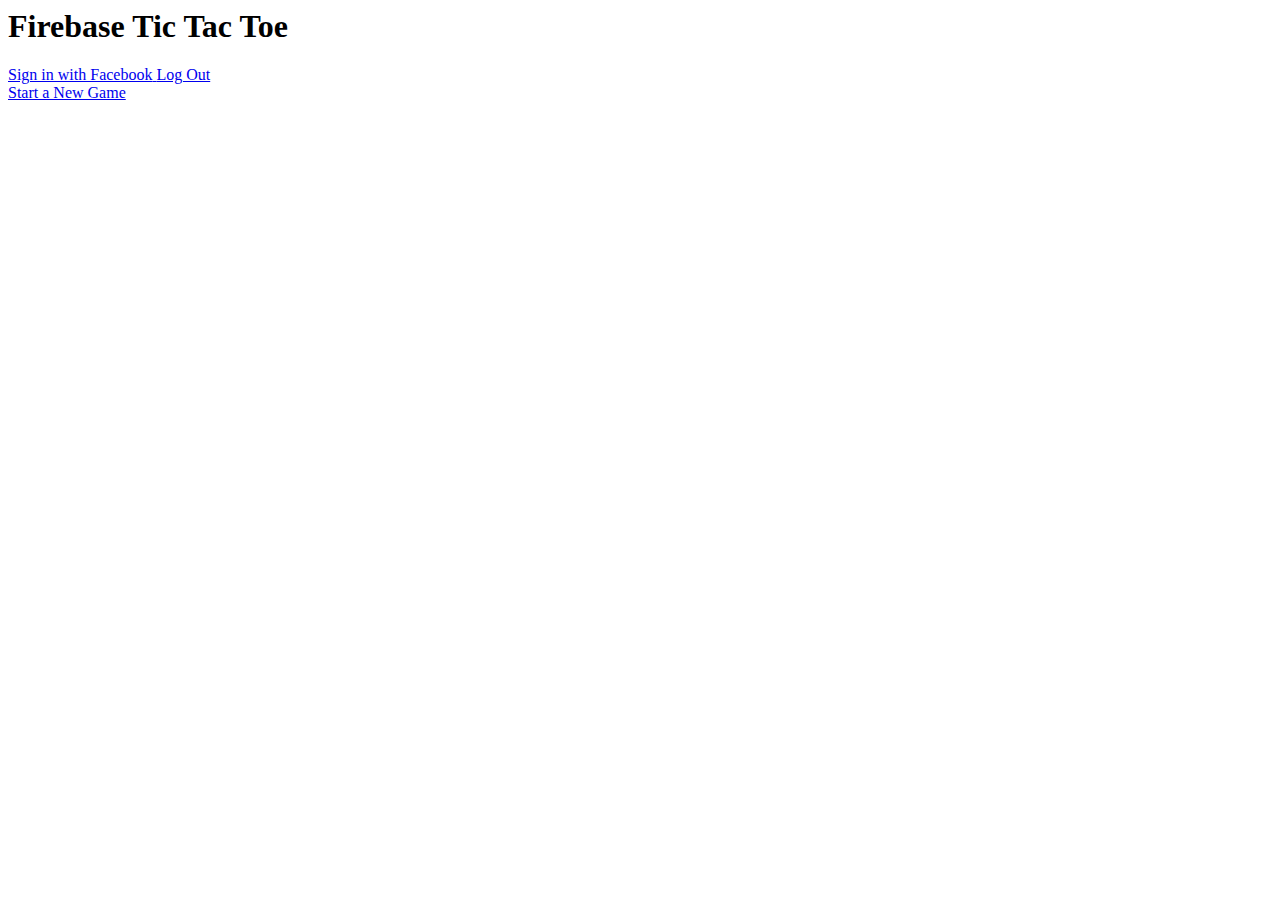
==== index.html @ 4a6ed597 "Initial Commit" ====
<html>
<head>
    <title>FB Tic Tac Toe</title>
    <script type="text/javascript" src="https://cdn.firebase.com/v0/firebase.js"></script>
    <script type='text/javascript' src='https://ajax.googleapis.com/ajax/libs/jquery/1.7.1/jquery.min.js'></script>
    <script type='text/javascript' src='https://cdn.firebase.com/v0/firebase-simple-login.js'></script>
    <link rel="stylesheet" type="text/css" href="custom.css">
</head>
<body>
<h1>Firebase Tic Tac Toe</h1>

<div id="sign-in-buttons">
    <div id="signed-in">
    </div>
    <div id="login">
        <a id="login-btn" href="#">
            <span>Sign in with Facebook</span>
        </a>
        <a id="logout" href="#">
            <span>Log Out</span>
        </a>
    </div>
</div>

<a href="#" id="new-game">Start a New Game</a>
<div id="games"></div>

<script type='text/javascript' src='app.js'></script>

</body>
</html>
---- custom.css ----
table td {
	padding: 5px;
	margin: 5px;
	border: 1px solid black;
}
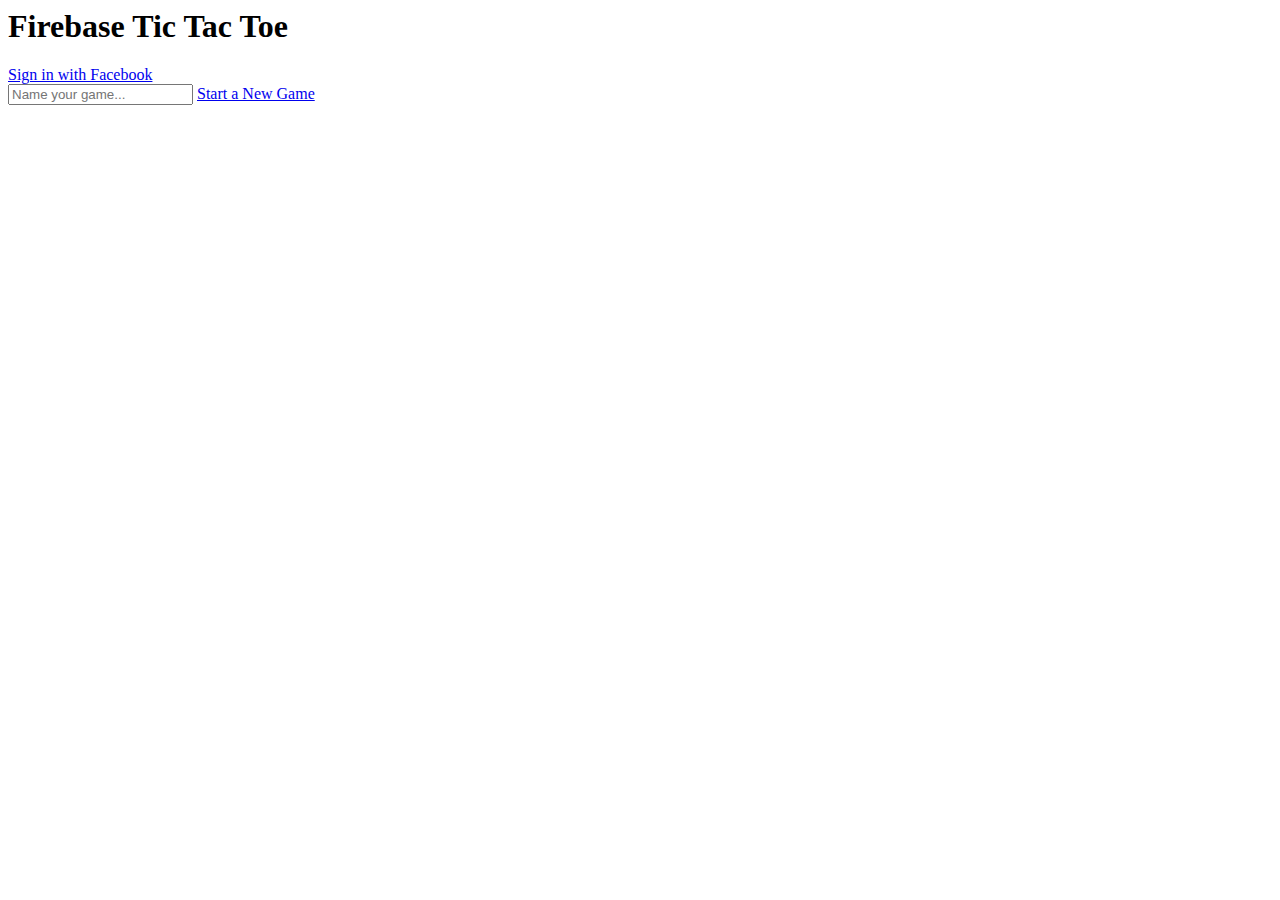
==== commit ab2eba63: "Add game title to game page" ====
--- a/index.html
+++ b/index.html
@@ -16,12 +16,13 @@
         <a id="login-btn" href="#">
             <span>Sign in with Facebook</span>
         </a>
-        <a id="logout" href="#">
+<!--         <a id="logout" href="#">
             <span>Log Out</span>
-        </a>
+        </a> -->
     </div>
 </div>
 
+<input type="text" placeholder="Name your game..." id="gameName"/>
 <a href="#" id="new-game">Start a New Game</a>
 <div id="games"></div>
 
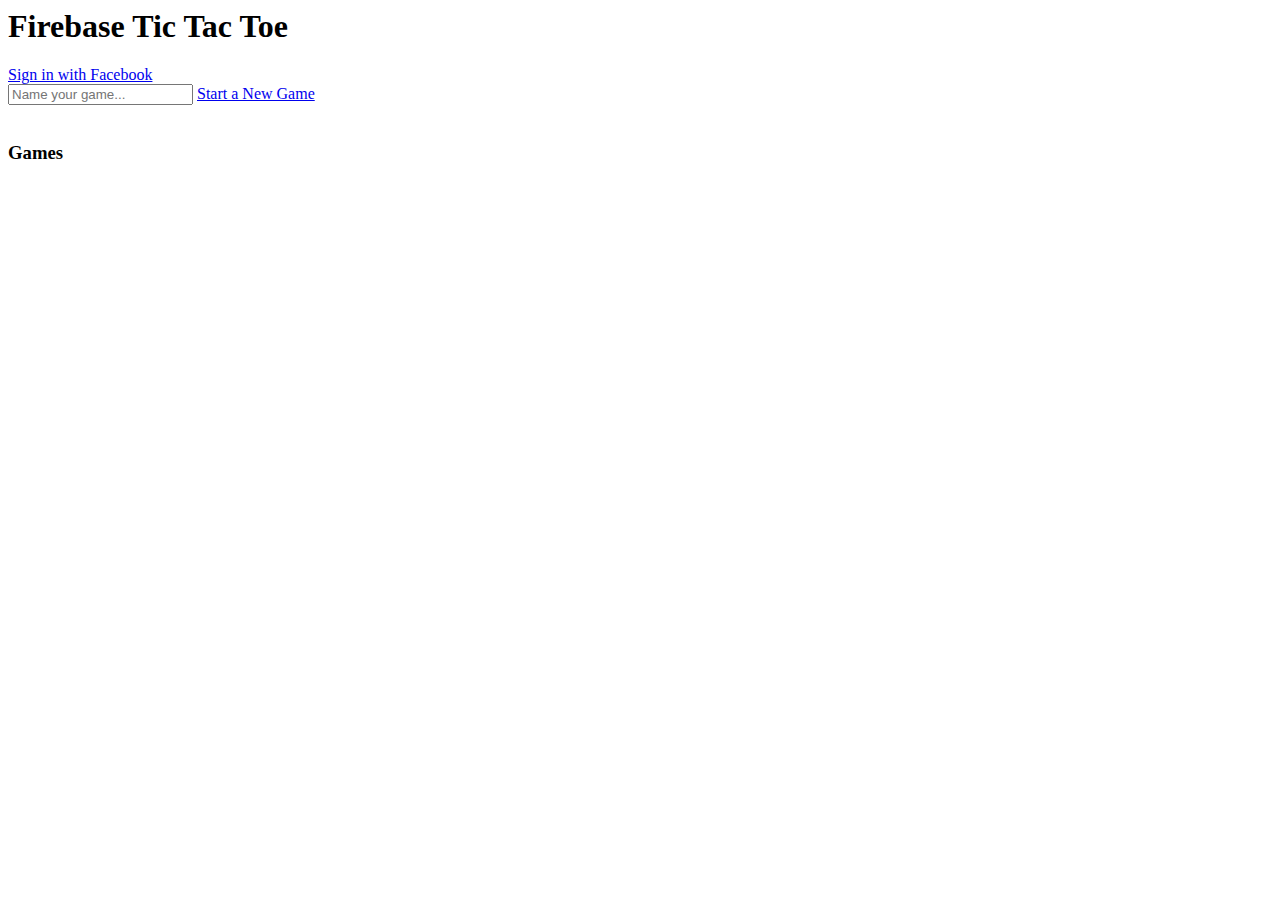
==== commit eb8bfa4c: "Add Facebook profile pictures to boards" ====
--- a/index.html
+++ b/index.html
@@ -16,15 +16,15 @@
         <a id="login-btn" href="#">
             <span>Sign in with Facebook</span>
         </a>
-<!--         <a id="logout" href="#">
-            <span>Log Out</span>
-        </a> -->
     </div>
 </div>
 
 <input type="text" placeholder="Name your game..." id="gameName"/>
 <a href="#" id="new-game">Start a New Game</a>
 <div id="games"></div>
+<br/>
+<h3>Games</h3>
+<div id="currentGames"></div>
 
 <script type='text/javascript' src='app.js'></script>
 
--- a/custom.css
+++ b/custom.css
@@ -1,5 +1,53 @@
+/*Index Page*/
+
+/*Board Page*/
+
 table td {
 	padding: 5px;
 	margin: 5px;
 	border: 1px solid black;
+}
+
+.winner {
+	background-color: #FF83FA;
+	display: inline-block;
+}
+
+.gameLink {
+	display: block;
+}
+
+.tile {
+	cursor: pointer;
+	width: 50px;
+	height: 50px;
+}
+
+#players {
+	width: 300px;
+}
+
+.playerName {
+	display: inline-block;
+	float: right;
+	margin: 15px 130px 0px 0px;
+}
+
+.emptyPic {
+	border: 1px solid black;
+	text-align: center;
+	width: 48px;
+	height: 48px;
+}
+
+.playerPhoto {
+	margin: 5px;
+}
+
+.join {
+	margin-top: -40px;
+}
+
+.player2 {
+	margin-top:-40px;
 }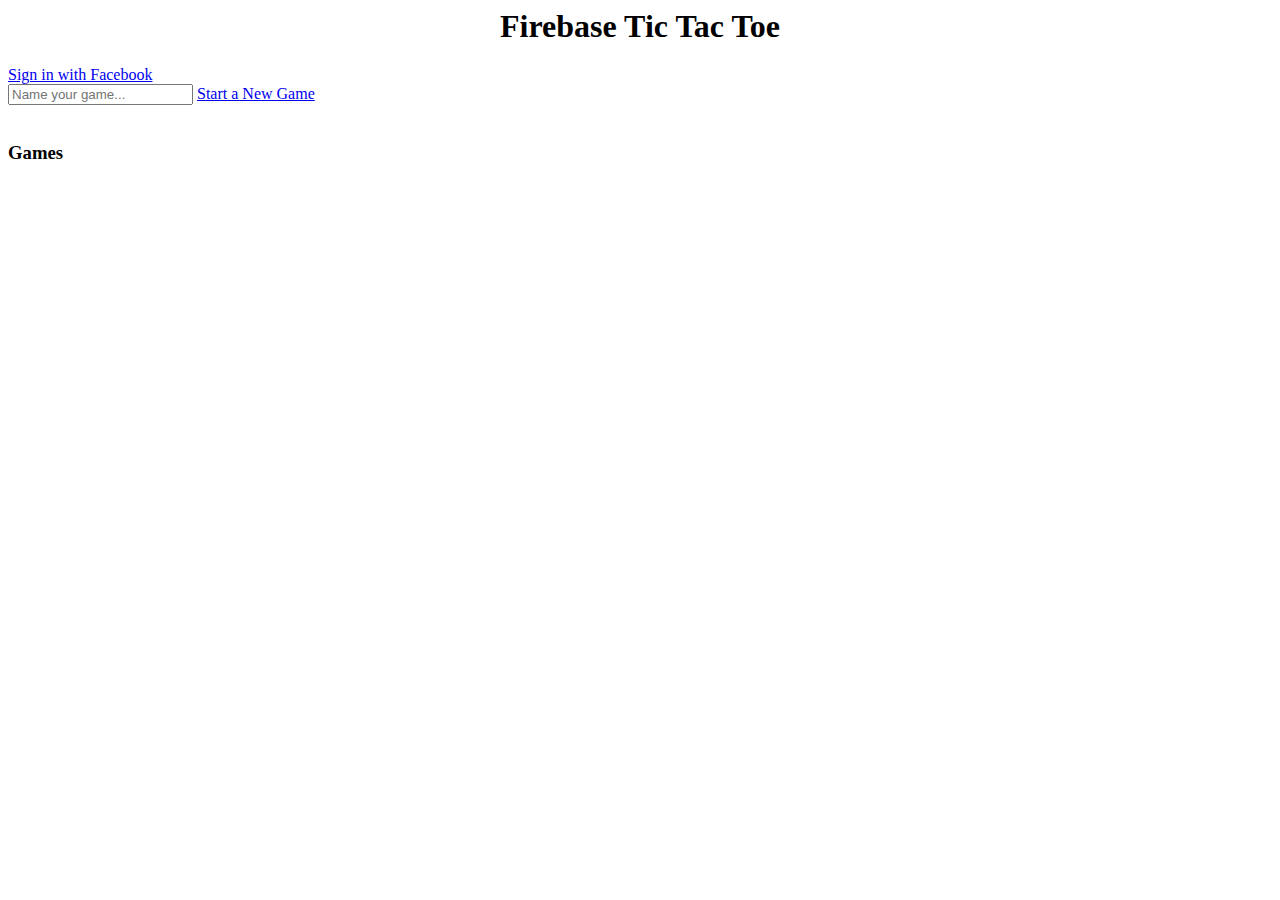
==== commit f023daa3: "Format title of index page" ====
--- a/index.html
+++ b/index.html
@@ -7,7 +7,7 @@
     <link rel="stylesheet" type="text/css" href="custom.css">
 </head>
 <body>
-<h1>Firebase Tic Tac Toe</h1>
+<h1 id="pageTitle">Firebase Tic Tac Toe</h1>
 
 <div id="sign-in-buttons">
     <div id="signed-in">
--- a/custom.css
+++ b/custom.css
@@ -1,4 +1,8 @@
 /*Index Page*/
+
+#pageTitle {
+	text-align: center;
+}
 
 /*Board Page*/
 
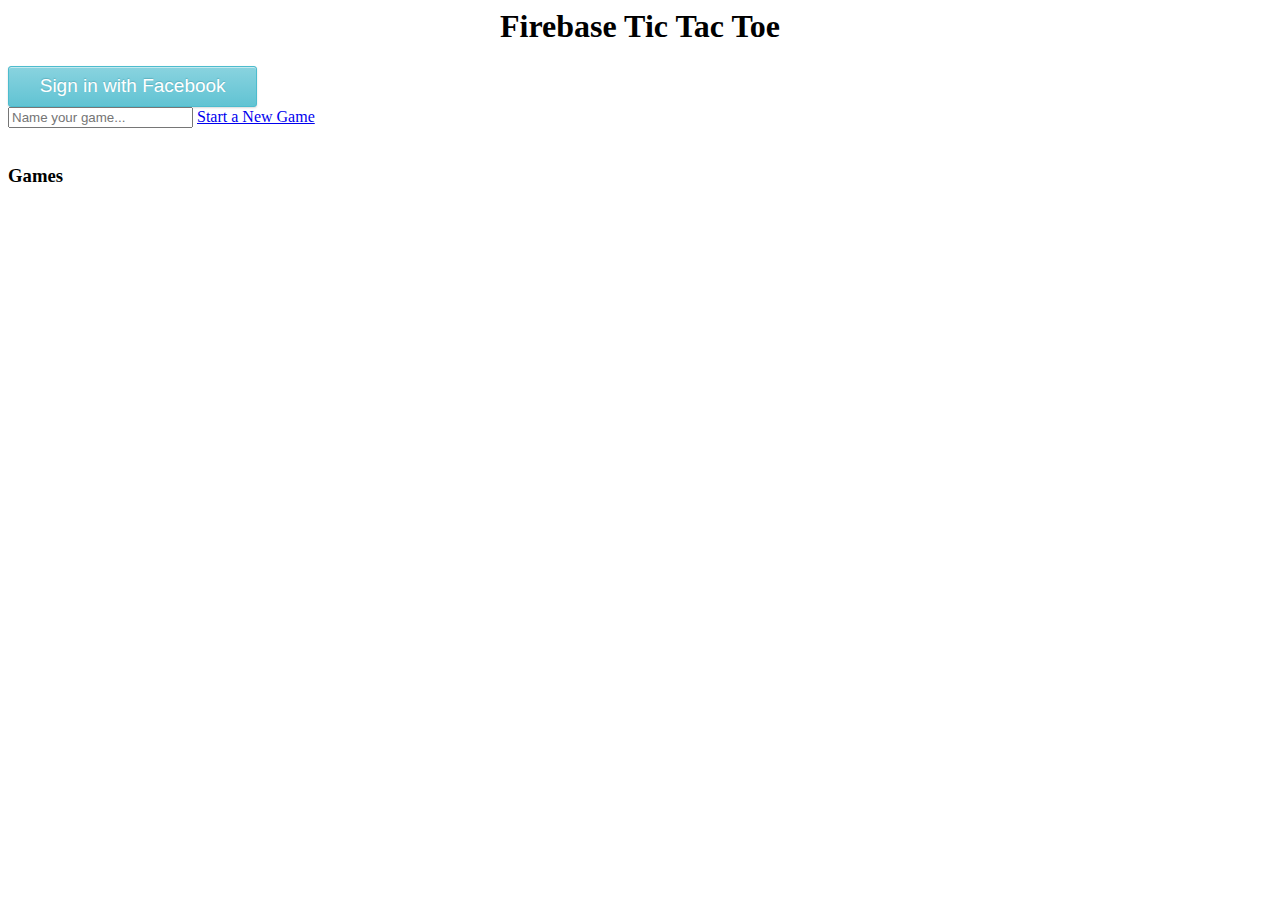
==== commit 43e9df2e: "Add styling to fb login button" ====
--- a/index.html
+++ b/index.html
@@ -5,6 +5,7 @@
     <script type='text/javascript' src='https://ajax.googleapis.com/ajax/libs/jquery/1.7.1/jquery.min.js'></script>
     <script type='text/javascript' src='https://cdn.firebase.com/v0/firebase-simple-login.js'></script>
     <link rel="stylesheet" type="text/css" href="custom.css">
+    <link rel="stylesheet" href="buttons.css">
 </head>
 <body>
 <h1 id="pageTitle">Firebase Tic Tac Toe</h1>
@@ -13,7 +14,7 @@
     <div id="signed-in">
     </div>
     <div id="login">
-        <a id="login-btn" href="#">
+        <a id="login-btn" href="#" class="button button-primary button-rounded button-large">
             <span>Sign in with Facebook</span>
         </a>
     </div>
@@ -23,6 +24,7 @@
 <a href="#" id="new-game">Start a New Game</a>
 <div id="games"></div>
 <br/>
+
 <h3>Games</h3>
 <div id="currentGames"></div>
 
--- a/custom.css
+++ b/custom.css
@@ -54,4 +54,4 @@
 
 .player2 {
 	margin-top:-40px;
-}+}
--- a/buttons.css
+++ b/buttons.css
@@ -0,0 +1,803 @@
+@-webkit-keyframes glowing {
+  /* line 8, ../scss/partials/_glow.scss */
+  from {
+    -webkit-box-shadow: 0px 0px 0px rgba(44, 154, 219, 0.3), 0px 1px 2px rgba(0, 0, 0, 0.2);
+    -moz-box-shadow: 0px 0px 0px rgba(44, 154, 219, 0.3), 0px 1px 2px rgba(0, 0, 0, 0.2);
+    box-shadow: 0px 0px 0px rgba(44, 154, 219, 0.3), 0px 1px 2px rgba(0, 0, 0, 0.2);
+  }
+
+  /* line 9, ../scss/partials/_glow.scss */
+  50% {
+    -webkit-box-shadow: 0px 0px 16px rgba(44, 154, 219, 0.8), 0px 1px 2px rgba(0, 0, 0, 0.2);
+    -moz-box-shadow: 0px 0px 16px rgba(44, 154, 219, 0.8), 0px 1px 2px rgba(0, 0, 0, 0.2);
+    box-shadow: 0px 0px 16px rgba(44, 154, 219, 0.8), 0px 1px 2px rgba(0, 0, 0, 0.2);
+  }
+
+  /* line 10, ../scss/partials/_glow.scss */
+  to {
+    -webkit-box-shadow: 0px 0px 0px rgba(44, 154, 219, 0.3), 0px 1px 2px rgba(0, 0, 0, 0.2);
+    -moz-box-shadow: 0px 0px 0px rgba(44, 154, 219, 0.3), 0px 1px 2px rgba(0, 0, 0, 0.2);
+    box-shadow: 0px 0px 0px rgba(44, 154, 219, 0.3), 0px 1px 2px rgba(0, 0, 0, 0.2);
+  }
+}
+
+@-khtml-keyframes glowing {
+  /* line 14, ../scss/partials/_glow.scss */
+  from {
+    -webkit-box-shadow: 0px 0px 0px rgba(44, 154, 219, 0.3), 0px 1px 2px rgba(0, 0, 0, 0.2);
+    -moz-box-shadow: 0px 0px 0px rgba(44, 154, 219, 0.3), 0px 1px 2px rgba(0, 0, 0, 0.2);
+    box-shadow: 0px 0px 0px rgba(44, 154, 219, 0.3), 0px 1px 2px rgba(0, 0, 0, 0.2);
+  }
+
+  /* line 15, ../scss/partials/_glow.scss */
+  50% {
+    -webkit-box-shadow: 0px 0px 16px rgba(44, 154, 219, 0.8), 0px 1px 2px rgba(0, 0, 0, 0.2);
+    -moz-box-shadow: 0px 0px 16px rgba(44, 154, 219, 0.8), 0px 1px 2px rgba(0, 0, 0, 0.2);
+    box-shadow: 0px 0px 16px rgba(44, 154, 219, 0.8), 0px 1px 2px rgba(0, 0, 0, 0.2);
+  }
+
+  /* line 16, ../scss/partials/_glow.scss */
+  to {
+    -webkit-box-shadow: 0px 0px 0px rgba(44, 154, 219, 0.3), 0px 1px 2px rgba(0, 0, 0, 0.2);
+    -moz-box-shadow: 0px 0px 0px rgba(44, 154, 219, 0.3), 0px 1px 2px rgba(0, 0, 0, 0.2);
+    box-shadow: 0px 0px 0px rgba(44, 154, 219, 0.3), 0px 1px 2px rgba(0, 0, 0, 0.2);
+  }
+}
+
+@-moz-keyframes glowing {
+  /* line 20, ../scss/partials/_glow.scss */
+  from {
+    -webkit-box-shadow: 0px 0px 0px rgba(44, 154, 219, 0.3), 0px 1px 2px rgba(0, 0, 0, 0.2);
+    -moz-box-shadow: 0px 0px 0px rgba(44, 154, 219, 0.3), 0px 1px 2px rgba(0, 0, 0, 0.2);
+    box-shadow: 0px 0px 0px rgba(44, 154, 219, 0.3), 0px 1px 2px rgba(0, 0, 0, 0.2);
+  }
+
+  /* line 21, ../scss/partials/_glow.scss */
+  50% {
+    -webkit-box-shadow: 0px 0px 16px rgba(44, 154, 219, 0.8), 0px 1px 2px rgba(0, 0, 0, 0.2);
+    -moz-box-shadow: 0px 0px 16px rgba(44, 154, 219, 0.8), 0px 1px 2px rgba(0, 0, 0, 0.2);
+    box-shadow: 0px 0px 16px rgba(44, 154, 219, 0.8), 0px 1px 2px rgba(0, 0, 0, 0.2);
+  }
+
+  /* line 22, ../scss/partials/_glow.scss */
+  to {
+    -webkit-box-shadow: 0px 0px 0px rgba(44, 154, 219, 0.3), 0px 1px 2px rgba(0, 0, 0, 0.2);
+    -moz-box-shadow: 0px 0px 0px rgba(44, 154, 219, 0.3), 0px 1px 2px rgba(0, 0, 0, 0.2);
+    box-shadow: 0px 0px 0px rgba(44, 154, 219, 0.3), 0px 1px 2px rgba(0, 0, 0, 0.2);
+  }
+}
+
+@-ms-keyframes glowing {
+  /* line 26, ../scss/partials/_glow.scss */
+  from {
+    -webkit-box-shadow: 0px 0px 0px rgba(44, 154, 219, 0.3), 0px 1px 2px rgba(0, 0, 0, 0.2);
+    -moz-box-shadow: 0px 0px 0px rgba(44, 154, 219, 0.3), 0px 1px 2px rgba(0, 0, 0, 0.2);
+    box-shadow: 0px 0px 0px rgba(44, 154, 219, 0.3), 0px 1px 2px rgba(0, 0, 0, 0.2);
+  }
+
+  /* line 27, ../scss/partials/_glow.scss */
+  50% {
+    -webkit-box-shadow: 0px 0px 16px rgba(44, 154, 219, 0.8), 0px 1px 2px rgba(0, 0, 0, 0.2);
+    -moz-box-shadow: 0px 0px 16px rgba(44, 154, 219, 0.8), 0px 1px 2px rgba(0, 0, 0, 0.2);
+    box-shadow: 0px 0px 16px rgba(44, 154, 219, 0.8), 0px 1px 2px rgba(0, 0, 0, 0.2);
+  }
+
+  /* line 28, ../scss/partials/_glow.scss */
+  to {
+    -webkit-box-shadow: 0px 0px 0px rgba(44, 154, 219, 0.3), 0px 1px 2px rgba(0, 0, 0, 0.2);
+    -moz-box-shadow: 0px 0px 0px rgba(44, 154, 219, 0.3), 0px 1px 2px rgba(0, 0, 0, 0.2);
+    box-shadow: 0px 0px 0px rgba(44, 154, 219, 0.3), 0px 1px 2px rgba(0, 0, 0, 0.2);
+  }
+}
+
+@-o-keyframes glowing {
+  /* line 32, ../scss/partials/_glow.scss */
+  from {
+    -webkit-box-shadow: 0px 0px 0px rgba(44, 154, 219, 0.3), 0px 1px 2px rgba(0, 0, 0, 0.2);
+    -moz-box-shadow: 0px 0px 0px rgba(44, 154, 219, 0.3), 0px 1px 2px rgba(0, 0, 0, 0.2);
+    box-shadow: 0px 0px 0px rgba(44, 154, 219, 0.3), 0px 1px 2px rgba(0, 0, 0, 0.2);
+  }
+
+  /* line 33, ../scss/partials/_glow.scss */
+  50% {
+    -webkit-box-shadow: 0px 0px 16px rgba(44, 154, 219, 0.8), 0px 1px 2px rgba(0, 0, 0, 0.2);
+    -moz-box-shadow: 0px 0px 16px rgba(44, 154, 219, 0.8), 0px 1px 2px rgba(0, 0, 0, 0.2);
+    box-shadow: 0px 0px 16px rgba(44, 154, 219, 0.8), 0px 1px 2px rgba(0, 0, 0, 0.2);
+  }
+
+  /* line 34, ../scss/partials/_glow.scss */
+  to {
+    -webkit-box-shadow: 0px 0px 0px rgba(44, 154, 219, 0.3), 0px 1px 2px rgba(0, 0, 0, 0.2);
+    -moz-box-shadow: 0px 0px 0px rgba(44, 154, 219, 0.3), 0px 1px 2px rgba(0, 0, 0, 0.2);
+    box-shadow: 0px 0px 0px rgba(44, 154, 219, 0.3), 0px 1px 2px rgba(0, 0, 0, 0.2);
+  }
+}
+
+@keyframes glowing {
+  /* line 38, ../scss/partials/_glow.scss */
+  from {
+    -webkit-box-shadow: 0px 0px 0px rgba(44, 154, 219, 0.3), 0px 1px 2px rgba(0, 0, 0, 0.2);
+    -moz-box-shadow: 0px 0px 0px rgba(44, 154, 219, 0.3), 0px 1px 2px rgba(0, 0, 0, 0.2);
+    box-shadow: 0px 0px 0px rgba(44, 154, 219, 0.3), 0px 1px 2px rgba(0, 0, 0, 0.2);
+  }
+
+  /* line 39, ../scss/partials/_glow.scss */
+  50% {
+    -webkit-box-shadow: 0px 0px 16px rgba(44, 154, 219, 0.8), 0px 1px 2px rgba(0, 0, 0, 0.2);
+    -moz-box-shadow: 0px 0px 16px rgba(44, 154, 219, 0.8), 0px 1px 2px rgba(0, 0, 0, 0.2);
+    box-shadow: 0px 0px 16px rgba(44, 154, 219, 0.8), 0px 1px 2px rgba(0, 0, 0, 0.2);
+  }
+
+  /* line 40, ../scss/partials/_glow.scss */
+  to {
+    -webkit-box-shadow: 0px 0px 0px rgba(44, 154, 219, 0.3), 0px 1px 2px rgba(0, 0, 0, 0.2);
+    -moz-box-shadow: 0px 0px 0px rgba(44, 154, 219, 0.3), 0px 1px 2px rgba(0, 0, 0, 0.2);
+    box-shadow: 0px 0px 0px rgba(44, 154, 219, 0.3), 0px 1px 2px rgba(0, 0, 0, 0.2);
+  }
+}
+
+/* line 25, ../scss/partials/_buttons.scss */
+.button {
+  -webkit-box-shadow: inset 0px 1px 0px rgba(255, 255, 255, 0.5), 0px 1px 2px rgba(0, 0, 0, 0.15);
+  -moz-box-shadow: inset 0px 1px 0px rgba(255, 255, 255, 0.5), 0px 1px 2px rgba(0, 0, 0, 0.15);
+  box-shadow: inset 0px 1px 0px rgba(255, 255, 255, 0.5), 0px 1px 2px rgba(0, 0, 0, 0.15);
+  background-color: #eeeeee;
+  background: -webkit-gradient(linear, 50% 0%, 50% 100%, color-stop(0%, #fbfbfb), color-stop(100%, #e1e1e1));
+  background: -webkit-linear-gradient(top, #fbfbfb, #e1e1e1);
+  background: -moz-linear-gradient(top, #fbfbfb, #e1e1e1);
+  background: -o-linear-gradient(top, #fbfbfb, #e1e1e1);
+  background: linear-gradient(top, #fbfbfb, #e1e1e1);
+  display: -moz-inline-stack;
+  display: inline-block;
+  vertical-align: middle;
+  *vertical-align: auto;
+  zoom: 1;
+  *display: inline;
+  border: 1px solid #d4d4d4;
+  height: 32px;
+  line-height: 32px;
+  padding: 0px 25.6px;
+  font-weight: 300;
+  font-size: 14px;
+  font-family: "HelveticaNeue-Light", "Helvetica Neue Light", "Helvetica Neue", Helvetica, Arial, "Lucida Grande", sans-serif;
+  color: #666666;
+  text-shadow: 0 1px 1px white;
+  margin: 0;
+  text-decoration: none;
+  text-align: center;
+}
+/* line 43, ../scss/partials/_buttons.scss */
+.button:hover {
+  background-color: #eeeeee;
+  background: -webkit-gradient(linear, 50% 0%, 50% 100%, color-stop(0%, #ffffff), color-stop(100%, #dcdcdc));
+  background: -webkit-linear-gradient(top, #ffffff, #dcdcdc);
+  background: -moz-linear-gradient(top, #ffffff, #dcdcdc);
+  background: -o-linear-gradient(top, #ffffff, #dcdcdc);
+  background: linear-gradient(top, #ffffff, #dcdcdc);
+}
+/* line 47, ../scss/partials/_buttons.scss */
+.button:active {
+  -webkit-box-shadow: inset 0px 1px 3px rgba(0, 0, 0, 0.3), 0px 1px 0px white;
+  -moz-box-shadow: inset 0px 1px 3px rgba(0, 0, 0, 0.3), 0px 1px 0px white;
+  box-shadow: inset 0px 1px 3px rgba(0, 0, 0, 0.3), 0px 1px 0px white;
+  text-shadow: 0px 1px 0px rgba(255, 255, 255, 0.4);
+  background: #eeeeee;
+  color: #bbbbbb;
+}
+/* line 53, ../scss/partials/_buttons.scss */
+.button:focus {
+  outline: none;
+}
+
+/* line 59, ../scss/partials/_buttons.scss */
+input.button, button.button {
+  height: 34px;
+  cursor: pointer;
+}
+
+/* line 65, ../scss/partials/_buttons.scss */
+.button-block {
+  display: block;
+}
+
+/* line 74, ../scss/partials/_buttons.scss */
+.button.disabled,
+.button.disabled:hover,
+.button.disabled:active,
+input.button:disabled,
+button.button:disabled {
+  -webkit-box-shadow: 0px 1px 2px rgba(0, 0, 0, 0.1);
+  -moz-box-shadow: 0px 1px 2px rgba(0, 0, 0, 0.1);
+  box-shadow: 0px 1px 2px rgba(0, 0, 0, 0.1);
+  background: #EEE;
+  border: 1px solid #DDD;
+  text-shadow: 0 1px 1px white;
+  color: #CCC;
+  cursor: default;
+}
+
+/* line 84, ../scss/partials/_buttons.scss */
+.button-wrap {
+  background: -webkit-gradient(linear, 50% 0%, 50% 100%, color-stop(0%, #e3e3e3), color-stop(100%, #f2f2f2));
+  background: -webkit-linear-gradient(top, #e3e3e3, #f2f2f2);
+  background: -moz-linear-gradient(top, #e3e3e3, #f2f2f2);
+  background: -o-linear-gradient(top, #e3e3e3, #f2f2f2);
+  background: linear-gradient(top, #e3e3e3, #f2f2f2);
+  -webkit-border-radius: 200px;
+  -moz-border-radius: 200px;
+  -ms-border-radius: 200px;
+  -o-border-radius: 200px;
+  border-radius: 200px;
+  -webkit-box-shadow: inset 0px 1px 3px rgba(0, 0, 0, 0.04);
+  -moz-box-shadow: inset 0px 1px 3px rgba(0, 0, 0, 0.04);
+  box-shadow: inset 0px 1px 3px rgba(0, 0, 0, 0.04);
+  padding: 10px;
+  display: inline-block;
+}
+
+/* line 100, ../scss/partials/_buttons.scss */
+.button-rounded {
+  -webkit-border-radius: 3px;
+  -moz-border-radius: 3px;
+  -ms-border-radius: 3px;
+  -o-border-radius: 3px;
+  border-radius: 3px;
+}
+
+/* line 100, ../scss/partials/_buttons.scss */
+.button-pill {
+  -webkit-border-radius: 50px;
+  -moz-border-radius: 50px;
+  -ms-border-radius: 50px;
+  -o-border-radius: 50px;
+  border-radius: 50px;
+}
+
+/* line 100, ../scss/partials/_buttons.scss */
+.button-circle {
+  -webkit-border-radius: 240px;
+  -moz-border-radius: 240px;
+  -ms-border-radius: 240px;
+  -o-border-radius: 240px;
+  border-radius: 240px;
+  -webkit-box-shadow: inset 0px 1px 1px rgba(255, 255, 255, 0.5), 0px 1px 2px rgba(0, 0, 0, 0.2);
+  -moz-box-shadow: inset 0px 1px 1px rgba(255, 255, 255, 0.5), 0px 1px 2px rgba(0, 0, 0, 0.2);
+  box-shadow: inset 0px 1px 1px rgba(255, 255, 255, 0.5), 0px 1px 2px rgba(0, 0, 0, 0.2);
+  width: 120px;
+  line-height: 120px;
+  height: 120px;
+  padding: 0px;
+  border-width: 4px;
+  font-size: 18px;
+}
+
+/* line 135, ../scss/partials/_buttons.scss */
+.button-primary {
+  background: -webkit-gradient(linear, 50% 0%, 50% 100%, color-stop(0%, #89d3df), color-stop(100%, #61c3d3));
+  background: -webkit-linear-gradient(top, #89d3df, #61c3d3);
+  background: -moz-linear-gradient(top, #89d3df, #61c3d3);
+  background: -o-linear-gradient(top, #89d3df, #61c3d3);
+  background: linear-gradient(top, #89d3df, #61c3d3);
+  background-color: #75cbd9;
+  border-color: #4dbcce;
+  color: white;
+  text-shadow: 0 -1px 1px rgba(39, 128, 142, 0.35);
+}
+/* line 142, ../scss/partials/_buttons.scss */
+.button-primary:hover {
+  background-color: #75cbd9;
+  background: -webkit-gradient(linear, 50% 0%, 50% 100%, color-stop(0%, #9ddae4), color-stop(100%, #61c3d3));
+  background: -webkit-linear-gradient(top, #9ddae4, #61c3d3);
+  background: -moz-linear-gradient(top, #9ddae4, #61c3d3);
+  background: -o-linear-gradient(top, #9ddae4, #61c3d3);
+  background: linear-gradient(top, #9ddae4, #61c3d3);
+}
+/* line 146, ../scss/partials/_buttons.scss */
+.button-primary:active {
+  background: #87bec7;
+  color: #32a3b6;
+}
+
+/* line 135, ../scss/partials/_buttons.scss */
+.button-action {
+  background: -webkit-gradient(linear, 50% 0%, 50% 100%, color-stop(0%, #c3ef95), color-stop(100%, #a9e969));
+  background: -webkit-linear-gradient(top, #c3ef95, #a9e969);
+  background: -moz-linear-gradient(top, #c3ef95, #a9e969);
+  background: -o-linear-gradient(top, #c3ef95, #a9e969);
+  background: linear-gradient(top, #c3ef95, #a9e969);
+  background-color: #b6ec7f;
+  border-color: #9de553;
+  color: white;
+  text-shadow: 0 -1px 1px rgba(106, 183, 27, 0.35);
+}
+/* line 142, ../scss/partials/_buttons.scss */
+.button-action:hover {
+  background-color: #b6ec7f;
+  background: -webkit-gradient(linear, 50% 0%, 50% 100%, color-stop(0%, #cff3ab), color-stop(100%, #a9e969));
+  background: -webkit-linear-gradient(top, #cff3ab, #a9e969);
+  background: -moz-linear-gradient(top, #cff3ab, #a9e969);
+  background: -o-linear-gradient(top, #cff3ab, #a9e969);
+  background: linear-gradient(top, #cff3ab, #a9e969);
+}
+/* line 146, ../scss/partials/_buttons.scss */
+.button-action:active {
+  background: #b6dd8e;
+  color: #83df26;
+}
+
+/* line 135, ../scss/partials/_buttons.scss */
+.button-highlight {
+  background: -webkit-gradient(linear, 50% 0%, 50% 100%, color-stop(0%, #a88e5d), color-stop(100%, #887349));
+  background: -webkit-linear-gradient(top, #a88e5d, #887349);
+  background: -moz-linear-gradient(top, #a88e5d, #887349);
+  background: -o-linear-gradient(top, #a88e5d, #887349);
+  background: linear-gradient(top, #a88e5d, #887349);
+  background-color: #998152;
+  border-color: #786540;
+  color: white;
+  text-shadow: 0 -1px 1px rgba(53, 45, 29, 0.35);
+}
+/* line 142, ../scss/partials/_buttons.scss */
+.button-highlight:hover {
+  background-color: #998152;
+  background: -webkit-gradient(linear, 50% 0%, 50% 100%, color-stop(0%, #b19a6d), color-stop(100%, #887349));
+  background: -webkit-linear-gradient(top, #b19a6d, #887349);
+  background: -moz-linear-gradient(top, #b19a6d, #887349);
+  background: -o-linear-gradient(top, #b19a6d, #887349);
+  background: linear-gradient(top, #b19a6d, #887349);
+}
+/* line 146, ../scss/partials/_buttons.scss */
+.button-highlight:active {
+  background: #82796a;
+  color: #57492e;
+}
+
+/* line 135, ../scss/partials/_buttons.scss */
+.button-caution {
+  background: -webkit-gradient(linear, 50% 0%, 50% 100%, color-stop(0%, #f79c9c), color-stop(100%, #f36c6e));
+  background: -webkit-linear-gradient(top, #f79c9c, #f36c6e);
+  background: -moz-linear-gradient(top, #f79c9c, #f36c6e);
+  background: -o-linear-gradient(top, #f79c9c, #f36c6e);
+  background: linear-gradient(top, #f79c9c, #f36c6e);
+  background-color: #f58485;
+  border-color: #f15556;
+  color: white;
+  text-shadow: 0 -1px 1px rgba(207, 17, 19, 0.35);
+}
+/* line 142, ../scss/partials/_buttons.scss */
+.button-caution:hover {
+  background-color: #f58485;
+  background: -webkit-gradient(linear, 50% 0%, 50% 100%, color-stop(0%, #f9b3b4), color-stop(100%, #f36c6e));
+  background: -webkit-linear-gradient(top, #f9b3b4, #f36c6e);
+  background: -moz-linear-gradient(top, #f9b3b4, #f36c6e);
+  background: -o-linear-gradient(top, #f9b3b4, #f36c6e);
+  background: linear-gradient(top, #f9b3b4, #f36c6e);
+}
+/* line 146, ../scss/partials/_buttons.scss */
+.button-caution:active {
+  background: #e89192;
+  color: #ed2627;
+}
+
+/* line 135, ../scss/partials/_buttons.scss */
+.button-royal {
+  background: -webkit-gradient(linear, 50% 0%, 50% 100%, color-stop(0%, #9b7ac9), color-stop(100%, #7f56bb));
+  background: -webkit-linear-gradient(top, #9b7ac9, #7f56bb);
+  background: -moz-linear-gradient(top, #9b7ac9, #7f56bb);
+  background: -o-linear-gradient(top, #9b7ac9, #7f56bb);
+  background: linear-gradient(top, #9b7ac9, #7f56bb);
+  background-color: #8d68c2;
+  border-color: #7247b0;
+  color: white;
+  text-shadow: 0 -1px 1px rgba(67, 42, 103, 0.35);
+}
+/* line 142, ../scss/partials/_buttons.scss */
+.button-royal:hover {
+  background-color: #8d68c2;
+  background: -webkit-gradient(linear, 50% 0%, 50% 100%, color-stop(0%, #a88cd1), color-stop(100%, #7f56bb));
+  background: -webkit-linear-gradient(top, #a88cd1, #7f56bb);
+  background: -moz-linear-gradient(top, #a88cd1, #7f56bb);
+  background: -o-linear-gradient(top, #a88cd1, #7f56bb);
+  background: linear-gradient(top, #a88cd1, #7f56bb);
+}
+/* line 146, ../scss/partials/_buttons.scss */
+.button-royal:active {
+  background: #917dad;
+  color: #5b388c;
+}
+
+/* line 160, ../scss/partials/_buttons.scss */
+.button-flat {
+  -webkit-box-shadow: none;
+  -moz-box-shadow: none;
+  box-shadow: none;
+  -webkit-transition-property: background;
+  -moz-transition-property: background;
+  -o-transition-property: background;
+  transition-property: background;
+  -webkit-transition-duration: 0.3s;
+  -moz-transition-duration: 0.3s;
+  -o-transition-duration: 0.3s;
+  transition-duration: 0.3s;
+  background: #eeeeee;
+  border: none;
+  text-shadow: none;
+}
+/* line 169, ../scss/partials/_buttons.scss */
+.button-flat:hover {
+  background: #fbfbfb;
+}
+/* line 172, ../scss/partials/_buttons.scss */
+.button-flat:active {
+  -webkit-transition-duration: 0s;
+  -moz-transition-duration: 0s;
+  -o-transition-duration: 0s;
+  transition-duration: 0s;
+  background: #eeeeee;
+  color: #bbbbbb;
+}
+/* line 177, ../scss/partials/_buttons.scss */
+.button-flat.disabled {
+  -webkit-box-shadow: none;
+  -moz-box-shadow: none;
+  box-shadow: none;
+}
+
+/* line 189, ../scss/partials/_buttons.scss */
+.button-flat-primary {
+  -webkit-box-shadow: none;
+  -moz-box-shadow: none;
+  box-shadow: none;
+  -webkit-transition-property: background;
+  -moz-transition-property: background;
+  -o-transition-property: background;
+  transition-property: background;
+  -webkit-transition-duration: 0.3s;
+  -moz-transition-duration: 0.3s;
+  -o-transition-duration: 0.3s;
+  transition-duration: 0.3s;
+  background: #75cbd9;
+  color: white;
+  text-shadow: none;
+  border: none;
+}
+/* line 198, ../scss/partials/_buttons.scss */
+.button-flat-primary:hover {
+  background: #89d3df;
+}
+/* line 201, ../scss/partials/_buttons.scss */
+.button-flat-primary:active {
+  -webkit-transition-duration: 0s;
+  -moz-transition-duration: 0s;
+  -o-transition-duration: 0s;
+  transition-duration: 0s;
+  background: #87bec7;
+  color: #39b4c8;
+}
+/* line 206, ../scss/partials/_buttons.scss */
+.button-flat-primary.disabled {
+  -webkit-box-shadow: none;
+  -moz-box-shadow: none;
+  box-shadow: none;
+}
+
+/* line 189, ../scss/partials/_buttons.scss */
+.button-flat-action {
+  -webkit-box-shadow: none;
+  -moz-box-shadow: none;
+  box-shadow: none;
+  -webkit-transition-property: background;
+  -moz-transition-property: background;
+  -o-transition-property: background;
+  transition-property: background;
+  -webkit-transition-duration: 0.3s;
+  -moz-transition-duration: 0.3s;
+  -o-transition-duration: 0.3s;
+  transition-duration: 0.3s;
+  background: #b6ec7f;
+  color: white;
+  text-shadow: none;
+  border: none;
+}
+/* line 198, ../scss/partials/_buttons.scss */
+.button-flat-action:hover {
+  background: #c3ef95;
+}
+/* line 201, ../scss/partials/_buttons.scss */
+.button-flat-action:active {
+  -webkit-transition-duration: 0s;
+  -moz-transition-duration: 0s;
+  -o-transition-duration: 0s;
+  transition-duration: 0s;
+  background: #b6dd8e;
+  color: #90e23c;
+}
+/* line 206, ../scss/partials/_buttons.scss */
+.button-flat-action.disabled {
+  -webkit-box-shadow: none;
+  -moz-box-shadow: none;
+  box-shadow: none;
+}
+
+/* line 189, ../scss/partials/_buttons.scss */
+.button-flat-highlight {
+  -webkit-box-shadow: none;
+  -moz-box-shadow: none;
+  box-shadow: none;
+  -webkit-transition-property: background;
+  -moz-transition-property: background;
+  -o-transition-property: background;
+  transition-property: background;
+  -webkit-transition-duration: 0.3s;
+  -moz-transition-duration: 0.3s;
+  -o-transition-duration: 0.3s;
+  transition-duration: 0.3s;
+  background: #998152;
+  color: white;
+  text-shadow: none;
+  border: none;
+}
+/* line 198, ../scss/partials/_buttons.scss */
+.button-flat-highlight:hover {
+  background: #a88e5d;
+}
+/* line 201, ../scss/partials/_buttons.scss */
+.button-flat-highlight:active {
+  -webkit-transition-duration: 0s;
+  -moz-transition-duration: 0s;
+  -o-transition-duration: 0s;
+  transition-duration: 0s;
+  background: #82796a;
+  color: #675737;
+}
+/* line 206, ../scss/partials/_buttons.scss */
+.button-flat-highlight.disabled {
+  -webkit-box-shadow: none;
+  -moz-box-shadow: none;
+  box-shadow: none;
+}
+
+/* line 189, ../scss/partials/_buttons.scss */
+.button-flat-caution {
+  -webkit-box-shadow: none;
+  -moz-box-shadow: none;
+  box-shadow: none;
+  -webkit-transition-property: background;
+  -moz-transition-property: background;
+  -o-transition-property: background;
+  transition-property: background;
+  -webkit-transition-duration: 0.3s;
+  -moz-transition-duration: 0.3s;
+  -o-transition-duration: 0.3s;
+  transition-duration: 0.3s;
+  background: #f58485;
+  color: white;
+  text-shadow: none;
+  border: none;
+}
+/* line 198, ../scss/partials/_buttons.scss */
+.button-flat-caution:hover {
+  background: #f79c9c;
+}
+/* line 201, ../scss/partials/_buttons.scss */
+.button-flat-caution:active {
+  -webkit-transition-duration: 0s;
+  -moz-transition-duration: 0s;
+  -o-transition-duration: 0s;
+  transition-duration: 0s;
+  background: #e89192;
+  color: #ef3d3f;
+}
+/* line 206, ../scss/partials/_buttons.scss */
+.button-flat-caution.disabled {
+  -webkit-box-shadow: none;
+  -moz-box-shadow: none;
+  box-shadow: none;
+}
+
+/* line 189, ../scss/partials/_buttons.scss */
+.button-flat-royal {
+  -webkit-box-shadow: none;
+  -moz-box-shadow: none;
+  box-shadow: none;
+  -webkit-transition-property: background;
+  -moz-transition-property: background;
+  -o-transition-property: background;
+  transition-property: background;
+  -webkit-transition-duration: 0.3s;
+  -moz-transition-duration: 0.3s;
+  -o-transition-duration: 0.3s;
+  transition-duration: 0.3s;
+  background: #8d68c2;
+  color: white;
+  text-shadow: none;
+  border: none;
+}
+/* line 198, ../scss/partials/_buttons.scss */
+.button-flat-royal:hover {
+  background: #9b7ac9;
+}
+/* line 201, ../scss/partials/_buttons.scss */
+.button-flat-royal:active {
+  -webkit-transition-duration: 0s;
+  -moz-transition-duration: 0s;
+  -o-transition-duration: 0s;
+  transition-duration: 0s;
+  background: #917dad;
+  color: #66409e;
+}
+/* line 206, ../scss/partials/_buttons.scss */
+.button-flat-royal.disabled {
+  -webkit-box-shadow: none;
+  -moz-box-shadow: none;
+  box-shadow: none;
+}
+
+/* line 221, ../scss/partials/_buttons.scss */
+.button-large {
+  font-size: 19px;
+  height: 38.4px;
+  line-height: 38.4px;
+  padding: 0px 30.72px;
+}
+
+/* line 245, ../scss/partials/_buttons.scss */
+input.button-large, button.button-large {
+  height: 40.4px;
+}
+
+/* line 221, ../scss/partials/_buttons.scss */
+.button-small {
+  font-size: 16px;
+  height: 25.6px;
+  line-height: 25.6px;
+  padding: 0px 20.48px;
+}
+
+/* line 245, ../scss/partials/_buttons.scss */
+input.button-small, button.button-small {
+  height: 27.6px;
+}
+
+/* line 221, ../scss/partials/_buttons.scss */
+.button-tiny {
+  font-size: 12px;
+  height: 22.4px;
+  line-height: 22.4px;
+  padding: 0px 17.92px;
+}
+
+/* line 245, ../scss/partials/_buttons.scss */
+input.button-tiny, button.button-tiny {
+  height: 24.4px;
+}
+
+/* line 265, ../scss/partials/_buttons.scss */
+.button.glow {
+  -webkit-animation-duration: 3s;
+  -moz-animation-duration: 3s;
+  -ms-animation-duration: 3s;
+  -o-animation-duration: 3s;
+  animation-duration: 3s;
+  -webkit-animation-iteration-count: infinite;
+  -khtml-animation-iteration-count: infinite;
+  -moz-animation-iteration-count: infinite;
+  -ms-animation-iteration-count: infinite;
+  -o-animation-iteration-count: infinite;
+  animation-iteration-count: infinite;
+  -webkit-animation-name: glowing;
+  -khtml-animation-name: glowing;
+  -moz-animation-name: glowing;
+  -ms-animation-name: glowing;
+  -o-animation-name: glowing;
+  animation-name: glowing;
+}
+/* line 268, ../scss/partials/_buttons.scss */
+.button.glow:active {
+  -webkit-animation-name: none;
+  -moz-animation-name: none;
+  -ms-animation-name: none;
+  -o-animation-name: none;
+  animation-name: none;
+  -webkit-box-shadow: inset 0px 1px 3px rgba(0, 0, 0, 0.3), 0px 1px 0px white;
+  -moz-box-shadow: inset 0px 1px 3px rgba(0, 0, 0, 0.3), 0px 1px 0px white;
+  box-shadow: inset 0px 1px 3px rgba(0, 0, 0, 0.3), 0px 1px 0px white;
+}
+
+/* line 279, ../scss/partials/_buttons.scss */
+.button-dropdown {
+  position: relative;
+  overflow: visible;
+  display: inline-block;
+}
+/* line 284, ../scss/partials/_buttons.scss */
+.button-dropdown .button-overlay {
+  position: fixed;
+  top: 0px;
+  left: 0px;
+  right: 0px;
+  bottom: 0px;
+  z-index: 999;
+}
+/* line 295, ../scss/partials/_buttons.scss */
+.button-dropdown .button .icon-caret-down {
+  font-size: 90%;
+  margin: 0px 0px 0px 3px;
+  vertical-align: middle;
+}
+/* line 302, ../scss/partials/_buttons.scss */
+.button-dropdown ul.button-dropdown-menu-below {
+  top: 115%;
+}
+/* line 305, ../scss/partials/_buttons.scss */
+.button-dropdown ul.button-dropdown-menu-above {
+  bottom: 115%;
+  top: auto;
+}
+/* line 311, ../scss/partials/_buttons.scss */
+.button-dropdown ul {
+  -webkit-box-shadow: 0px 3px 6px rgba(0, 0, 0, 0.6);
+  -moz-box-shadow: 0px 3px 6px rgba(0, 0, 0, 0.6);
+  box-shadow: 0px 3px 6px rgba(0, 0, 0, 0.6);
+  -webkit-border-radius: 3px;
+  -moz-border-radius: 3px;
+  -ms-border-radius: 3px;
+  -o-border-radius: 3px;
+  border-radius: 3px;
+  display: none;
+  position: absolute;
+  background: #fcfcfc;
+  top: -2px;
+  left: -2px;
+  z-index: 1000;
+  padding: 0px;
+  margin: 0px;
+  list-style-type: none;
+  min-width: 102%;
+}
+/* line 325, ../scss/partials/_buttons.scss */
+.button-dropdown ul li {
+  padding: 0px;
+  margin: 0px;
+  display: block;
+}
+/* line 330, ../scss/partials/_buttons.scss */
+.button-dropdown ul li:first-child a {
+  -moz-border-radius-topleft: 3px;
+  -webkit-border-top-left-radius: 3px;
+  border-top-left-radius: 3px;
+  -moz-border-radius-topright: 3px;
+  -webkit-border-top-right-radius: 3px;
+  border-top-right-radius: 3px;
+}
+/* line 333, ../scss/partials/_buttons.scss */
+.button-dropdown ul li:last-child a {
+  -moz-border-radius-bottomleft: 3px;
+  -webkit-border-bottom-left-radius: 3px;
+  border-bottom-left-radius: 3px;
+  -moz-border-radius-bottomright: 3px;
+  -webkit-border-bottom-right-radius: 3px;
+  border-bottom-right-radius: 3px;
+}
+/* line 339, ../scss/partials/_buttons.scss */
+.button-dropdown ul .button-dropdown-divider {
+  -webkit-box-shadow: inset 0px 1px 0px white;
+  -moz-box-shadow: inset 0px 1px 0px white;
+  box-shadow: inset 0px 1px 0px white;
+  border-top: 1px solid #e4e4e4;
+}
+/* line 344, ../scss/partials/_buttons.scss */
+.button-dropdown ul a {
+  display: block;
+  padding: 0px 20px;
+  text-decoration: none;
+  font-size: 12px;
+  color: #333333;
+  line-height: 30px;
+  white-space: nowrap;
+}
+/* line 353, ../scss/partials/_buttons.scss */
+.button-dropdown ul a:hover {
+  background-color: #3c6ab9;
+  color: white;
+}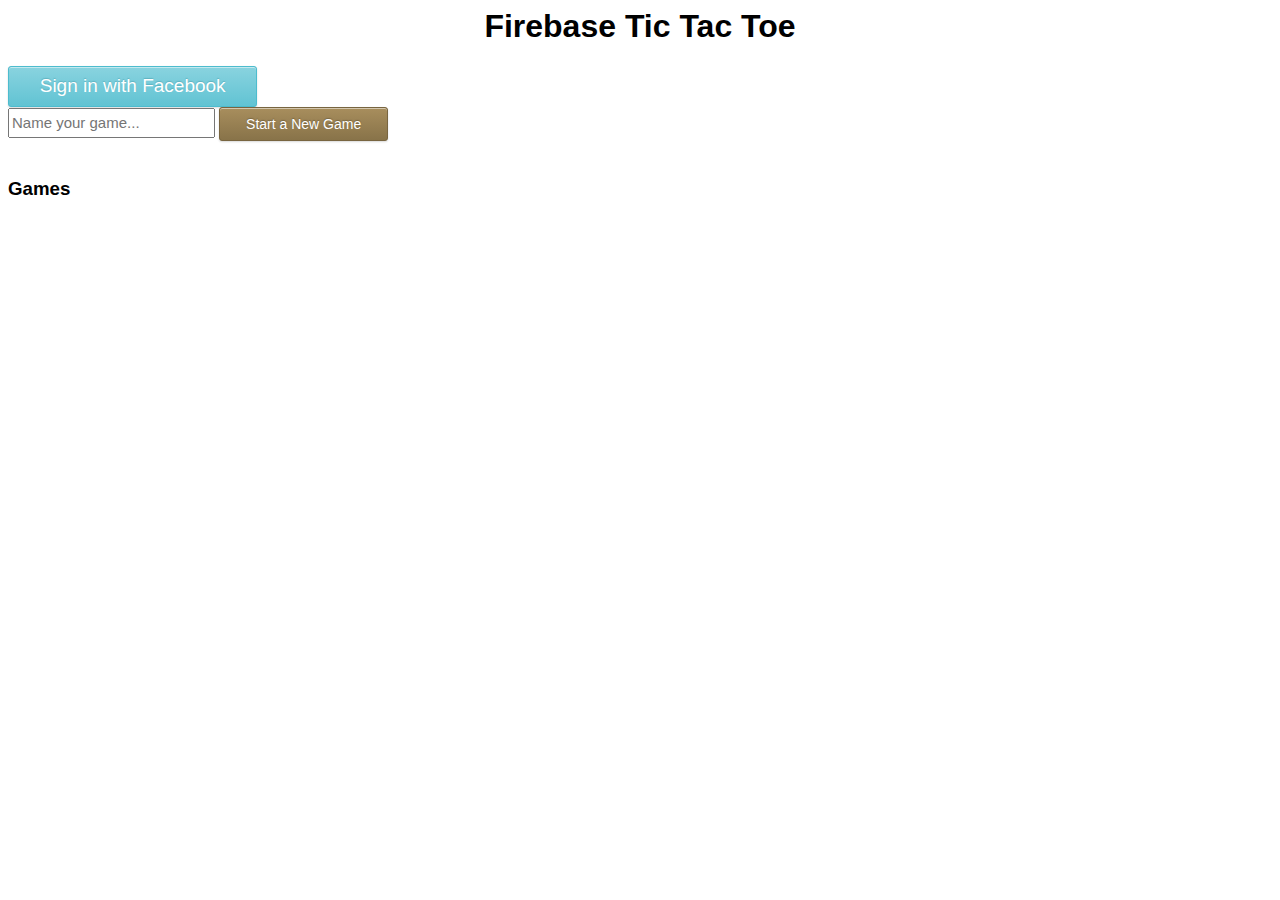
==== commit 1f5ca808: "Add styling to buttons on index page" ====
--- a/index.html
+++ b/index.html
@@ -5,7 +5,7 @@
     <script type='text/javascript' src='https://ajax.googleapis.com/ajax/libs/jquery/1.7.1/jquery.min.js'></script>
     <script type='text/javascript' src='https://cdn.firebase.com/v0/firebase-simple-login.js'></script>
     <link rel="stylesheet" type="text/css" href="custom.css">
-    <link rel="stylesheet" href="buttons.css">
+    <link rel="stylesheet" type="text/css" href="buttons.css">
 </head>
 <body>
 <h1 id="pageTitle">Firebase Tic Tac Toe</h1>
@@ -21,7 +21,7 @@
 </div>
 
 <input type="text" placeholder="Name your game..." id="gameName"/>
-<a href="#" id="new-game">Start a New Game</a>
+<a href="#" id="new-game" class="button button-rounded button-highlight">Start a New Game</a>
 <div id="games"></div>
 <br/>
 
--- a/custom.css
+++ b/custom.css
@@ -1,7 +1,16 @@
+body {
+	font-family: "HelveticaNeue-Light", "Helvetica Neue Light", "Helvetica Neue", Helvetica, Arial, "Lucida Grande", sans-serif;
+}
+
 /*Index Page*/
 
 #pageTitle {
 	text-align: center;
+}
+
+#gameName {
+	height: 30px;
+	font-size: 15px;
 }
 
 /*Board Page*/
